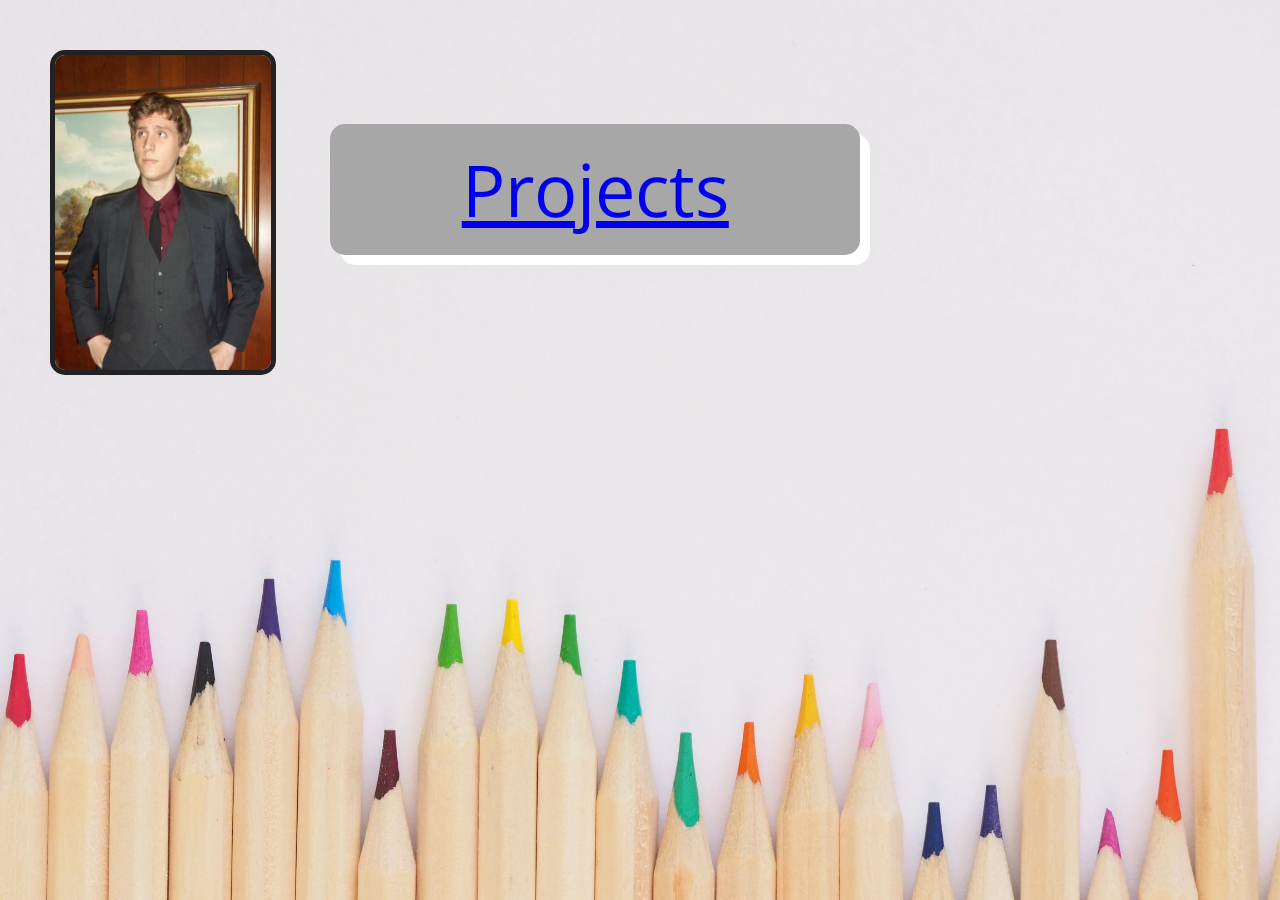
==== index.html @ c0270981 "trying to reset" ====
<!doctype html>
<html class="no-js" lang="">

<head>
  <meta charset="utf-8">
  <meta http-equiv="x-ua-compatible" content="ie=edge">
  <title>Brian Vogelsang</title>
  <meta name="description" content="">
  <meta name="viewport" content="width=device-width, initial-scale=1, shrink-to-fit=no">

  <link rel="manifest" href="site.webmanifest">
  <link rel="apple-touch-icon" href="icon.png">
  <!-- Place favicon.ico in the root directory -->

  <link rel="stylesheet" href="css/normalize.css">
  <link rel="stylesheet" href="css/main.css">
  <link rel="stylesheet" href="css/background.css">
  <link rel="stylesheet" href="css/style.css">
    <link href="https://fonts.googleapis.com/css?family=Open+Sans" rel="stylesheet"> 
</head>

<body>
  <!--[if lte IE 9]>
    <p class="browserupgrade">You are using an <strong>outdated</strong> browser. Please <a href="https://browsehappy.com/">upgrade your browser</a> to improve your experience and security.</p>
  <![endif]-->

  <!-- Add your site or application content here -->
    <!-- Profile here-->
    <img src="img/brian.jpg" id=brianProfile>
    
   
	
        <!-- Profile Button -->
	<div class=listedItems>
		<a href="./projects/">Projects</a> 
	</div>
        
 
    
    <!-- Add your site or application content here -->
  <script src="js/vendor/modernizr-3.6.0.min.js"></script>
  <script src="https://code.jquery.com/jquery-3.3.1.min.js" integrity="sha256-FgpCb/KJQlLNfOu91ta32o/NMZxltwRo8QtmkMRdAu8=" crossorigin="anonymous"></script>
  <script>window.jQuery || document.write('<script src="js/vendor/jquery-3.3.1.min.js"><\/script>')</script>
  <script src="js/plugins.js"></script>
  <script src="js/main.js"></script>

  <!-- Google Analytics: change UA-XXXXX-Y to be your site's ID. -->
  <script>
    window.ga = function () { ga.q.push(arguments) }; ga.q = []; ga.l = +new Date;
    ga('create', 'UA-XXXXX-Y', 'auto'); ga('send', 'pageview')
  </script>
  <script src="https://www.google-analytics.com/analytics.js" async defer></script>
</body>

</html>
---- css/main.css ----
/*! HTML5 Boilerplate v6.1.0 | MIT License | https://html5boilerplate.com/ */

/*
 * What follows is the result of much research on cross-browser styling.
 * Credit left inline and big thanks to Nicolas Gallagher, Jonathan Neal,
 * Kroc Camen, and the H5BP dev community and team.
 */

/* ==========================================================================
   Base styles: opinionated defaults
   ========================================================================== */

html {
    color: #222;
    font-size: 1em;
    line-height: 1.4;
}

/*
 * Remove text-shadow in selection highlight:
 * https://twitter.com/miketaylr/status/12228805301
 *
 * Vendor-prefixed and regular ::selection selectors cannot be combined:
 * https://stackoverflow.com/a/16982510/7133471
 *
 * Customize the background color to match your design.
 */

::-moz-selection {
    background: #b3d4fc;
    text-shadow: none;
}

::selection {
    background: #b3d4fc;
    text-shadow: none;
}

/*
 * A better looking default horizontal rule
 */

hr {
    display: block;
    height: 1px;
    border: 0;
    border-top: 1px solid #ccc;
    margin: 1em 0;
    padding: 0;
}

/*
 * Remove the gap between audio, canvas, iframes,
 * images, videos and the bottom of their containers:
 * https://github.com/h5bp/html5-boilerplate/issues/440
 */

audio,
canvas,
iframe,
img,
svg,
video {
    vertical-align: middle;
}

/*
 * Remove default fieldset styles.
 */

fieldset {
    border: 0;
    margin: 0;
    padding: 0;
}

/*
 * Allow only vertical resizing of textareas.
 */

textarea {
    resize: vertical;
}

/* ==========================================================================
   Browser Upgrade Prompt
   ========================================================================== */

.browserupgrade {
    margin: 0.2em 0;
    background: #ccc;
    color: #000;
    padding: 0.2em 0;
}

/* ==========================================================================
   Author's custom styles
   ========================================================================== */

















/* ==========================================================================
   Helper classes
   ========================================================================== */

/*
 * Hide visually and from screen readers
 */

.hidden {
    display: none !important;
}

/*
 * Hide only visually, but have it available for screen readers:
 * https://snook.ca/archives/html_and_css/hiding-content-for-accessibility
 *
 * 1. For long content, line feeds are not interpreted as spaces and small width
 *    causes content to wrap 1 word per line:
 *    https://medium.com/@jessebeach/beware-smushed-off-screen-accessible-text-5952a4c2cbfe
 */

.visuallyhidden {
    border: 0;
    clip: rect(0 0 0 0);
    height: 1px;
    margin: -1px;
    overflow: hidden;
    padding: 0;
    position: absolute;
    width: 1px;
    white-space: nowrap; /* 1 */
}

/*
 * Extends the .visuallyhidden class to allow the element
 * to be focusable when navigated to via the keyboard:
 * https://www.drupal.org/node/897638
 */

.visuallyhidden.focusable:active,
.visuallyhidden.focusable:focus {
    clip: auto;
    height: auto;
    margin: 0;
    overflow: visible;
    position: static;
    width: auto;
    white-space: inherit;
}

/*
 * Hide visually and from screen readers, but maintain layout
 */

.invisible {
    visibility: hidden;
}

/*
 * Clearfix: contain floats
 *
 * For modern browsers
 * 1. The space content is one way to avoid an Opera bug when the
 *    `contenteditable` attribute is included anywhere else in the document.
 *    Otherwise it causes space to appear at the top and bottom of elements
 *    that receive the `clearfix` class.
 * 2. The use of `table` rather than `block` is only necessary if using
 *    `:before` to contain the top-margins of child elements.
 */

.clearfix:before,
.clearfix:after {
    content: " "; /* 1 */
    display: table; /* 2 */
}

.clearfix:after {
    clear: both;
}

/* ==========================================================================
   EXAMPLE Media Queries for Responsive Design.
   These examples override the primary ('mobile first') styles.
   Modify as content requires.
   ========================================================================== */

@media only screen and (min-width: 35em) {
    /* Style adjustments for viewports that meet the condition */
}

@media print,
       (-webkit-min-device-pixel-ratio: 1.25),
       (min-resolution: 1.25dppx),
       (min-resolution: 120dpi) {
    /* Style adjustments for high resolution devices */
}

/* ==========================================================================
   Print styles.
   Inlined to avoid the additional HTTP request:
   https://www.phpied.com/delay-loading-your-print-css/
   ========================================================================== */

@media print {
    *,
    *:before,
    *:after {
        background: transparent !important;
        color: #000 !important; /* Black prints faster */
        -webkit-box-shadow: none !important;
        box-shadow: none !important;
        text-shadow: none !important;
    }

    a,
    a:visited {
        text-decoration: underline;
    }

    a[href]:after {
        content: " (" attr(href) ")";
    }

    abbr[title]:after {
        content: " (" attr(title) ")";
    }

    /*
     * Don't show links that are fragment identifiers,
     * or use the `javascript:` pseudo protocol
     */

    a[href^="#"]:after,
    a[href^="javascript:"]:after {
        content: "";
    }

    pre {
        white-space: pre-wrap !important;
    }
    pre,
    blockquote {
        border: 1px solid #999;
        page-break-inside: avoid;
    }

    /*
     * Printing Tables:
     * http://css-discuss.incutio.com/wiki/Printing_Tables
     */

    thead {
        display: table-header-group;
    }

    tr,
    img {
        page-break-inside: avoid;
    }

    p,
    h2,
    h3 {
        orphans: 3;
        widows: 3;
    }

    h2,
    h3 {
        page-break-after: avoid;
    }
}
---- css/background.css ----
body {
    background-image: url(../img/pencil.jpg);
    background-repeat:no-repeat;
    background-attachment:fixed;
    overflow:scroll;
    background-size: cover;
    background-color:#dedede;
}

#headDiv {
    font-family:serif;
	width: 100px;
	padding: 1px 5px 5px 25px;
	background-color: white;
    border-radius: 25px;
    margin: 0px 0px 10px 0px;
    
}
---- css/style.css ----
#brianProfile{
    height: 35vh;
    margin: 50px;
    border-style: solid;
    border-width: thick;
    border-radius: 15px;
    display: inline-block;
    
}

body{
    font-family: 'Open Sans', sans-serif;

}
        .listedItems:link {
                text-decoration: none;
            color:white;
}



        .listedItems:visited {
                text-decoration: none;
            color:white;
}
         .listedItems:hover {
                text-decoration: underline;
             color:skyblue;
}

        .listedItems:active {
                text-decoration: underline;
              color:skyblue;
}

.listedItems {
    display: inline-block;
    text-align: center;
    background-color: #a7a7a7;
    padding: 15px;
    border-radius:15px;
    width: 500px;
    font-size: 72px;
    box-shadow: 10px 10px; 
    color:white;
    
}
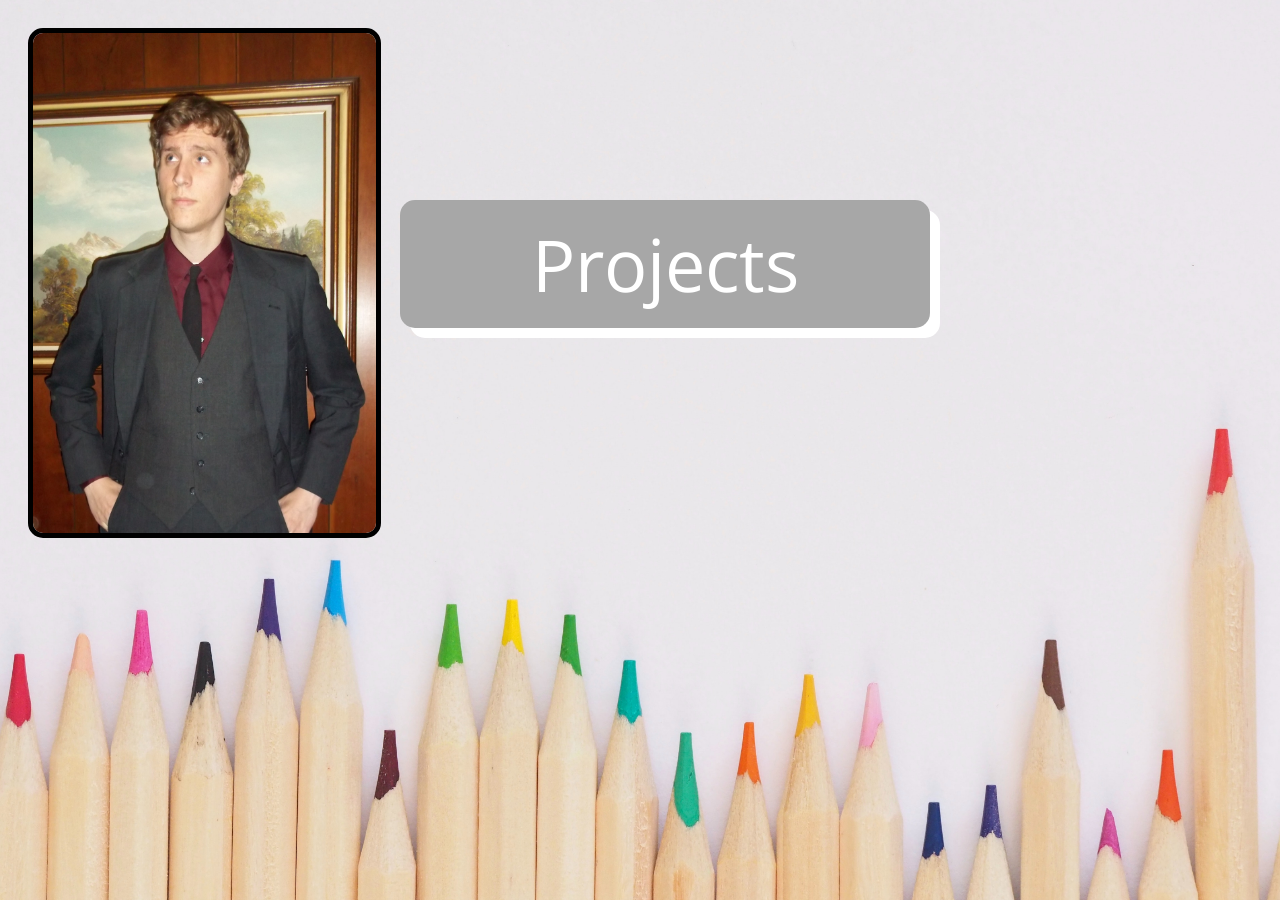
==== commit 65c6cf36: "cleanedup" ====
--- a/index.html
+++ b/index.html
@@ -11,11 +11,14 @@
   <link rel="manifest" href="site.webmanifest">
   <link rel="apple-touch-icon" href="icon.png">
   <!-- Place favicon.ico in the root directory -->
-
+<!--
   <link rel="stylesheet" href="css/normalize.css">
   <link rel="stylesheet" href="css/main.css">
+-->
+    
   <link rel="stylesheet" href="css/background.css">
   <link rel="stylesheet" href="css/style.css">
+    
     <link href="https://fonts.googleapis.com/css?family=Open+Sans" rel="stylesheet"> 
 </head>
 
@@ -31,8 +34,8 @@
    
 	
         <!-- Profile Button -->
-	<div class=listedItems>
-		<a href="./projects/">Projects</a> 
+	<div>
+		<a href="./projects/" id=projectHome>Projects</a> 
 	</div>
         
  
--- a/css/background.css
+++ b/css/background.css
@@ -2,17 +2,34 @@
     background-image: url(../img/pencil.jpg);
     background-repeat:no-repeat;
     background-attachment:fixed;
-    overflow:scroll;
-    background-size: cover;
+    overflow:hidden;
+    background-size:cover;
     background-color:#dedede;
 }
 
 #headDiv {
+    display: block;
+    width: 100px;
     font-family:serif;
-	width: 100px;
-	padding: 1px 5px 5px 25px;
+	font-size: 72px;
+	padding: 20px;
 	background-color: white;
-    border-radius: 25px;
-    margin: 0px 0px 10px 0px;
-    
-}+    border-radius: 25px;   
+    text-align: center;
+    box-shadow: 10px 10px rgba(159, 200, 255, 0.19);
+    }
+
+#headDiv:link {
+    text-decoration: none;
+                
+}
+#headDiv:visited {
+    text-decoration: none;
+                
+}
+#headDiv:hover {
+    text-decoration: underline;
+    color:skyblue;
+    box-shadow: 10px 10px skyblue;
+}
+
--- a/css/style.css
+++ b/css/style.css
@@ -1,10 +1,11 @@
 #brianProfile{
-    height: 35vh;
-    margin: 50px;
+    height: 500px;
+    margin: 20px;
     border-style: solid;
     border-width: thick;
     border-radius: 15px;
     display: inline-block;
+    position: fixed;
     
 }
 
@@ -16,7 +17,6 @@
                 text-decoration: none;
             color:white;
 }
-
 
 
         .listedItems:visited {
@@ -45,5 +45,40 @@
     color:white;
     
 }
+        #projectHome:link {
+                text-decoration: none;
+            color:white;
+}
+
+
+        #projectHome:visited {
+                text-decoration: none;
+            color:white;
+}
+         #projectHome:hover {
+                text-decoration: underline;
+             color:yellow;
+}
+
+        #projectHome:active {
+                text-decoration: underline;
+              color:skyblue;
+}
+
+#projectHome {
+    display: inline-block;
+    position: fixed;
+    text-align: center;
+    background-color: #a7a7a7;
+    padding: 15px;
+    border-radius:15px;
+    width: 500px;
+    font-size: 72px;
+    box-shadow: 10px 10px; 
+    color:white;
+    left: 400px;
+    top: 200px;
+    
+}
     
     
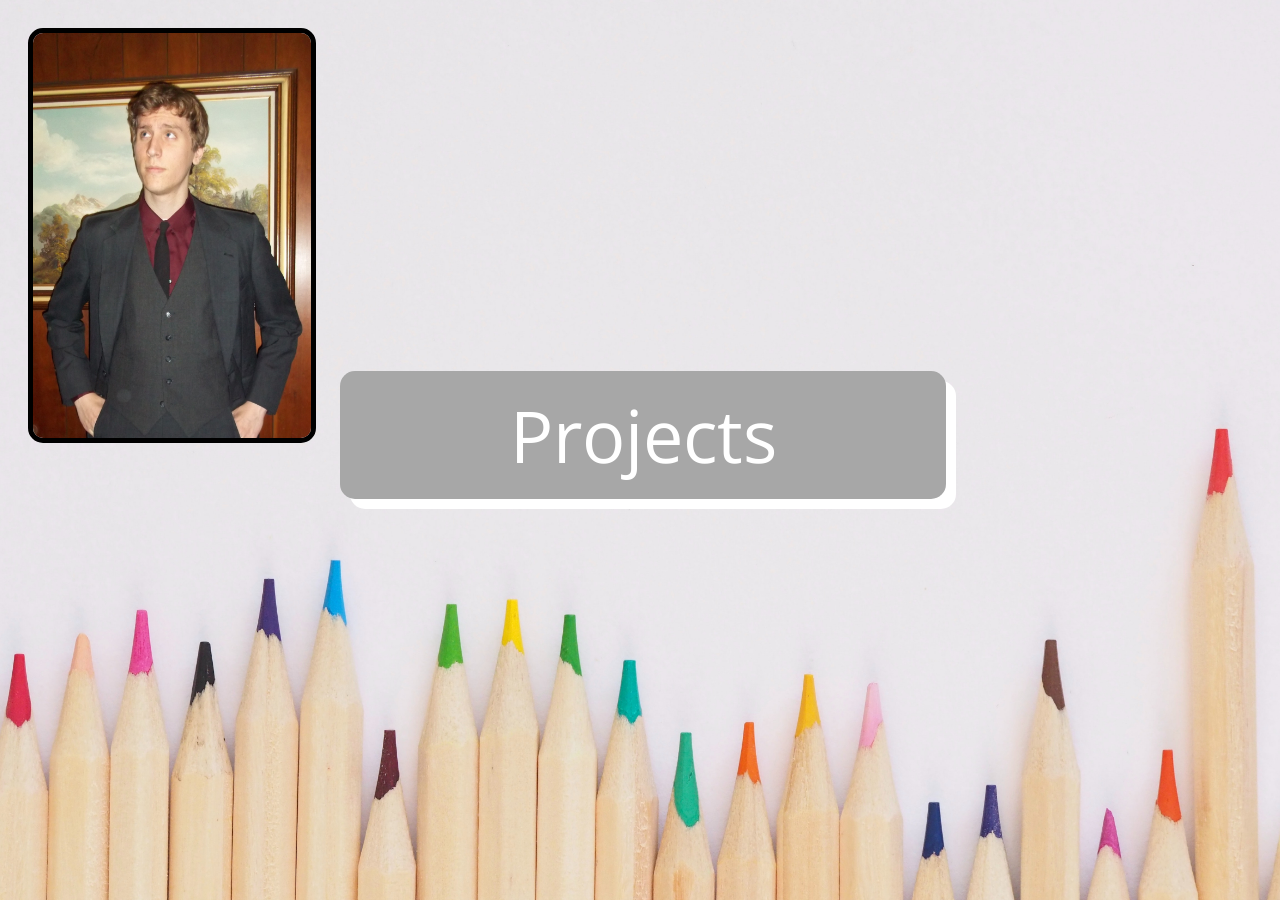
==== commit 1b14cabc: "mobile friendlier" ====
--- a/index.html
+++ b/index.html
@@ -29,12 +29,13 @@
 
   <!-- Add your site or application content here -->
     <!-- Profile here-->
+    <div>
     <img src="img/brian.jpg" id=brianProfile>
     
    
 	
         <!-- Profile Button -->
-	<div>
+	
 		<a href="./projects/" id=projectHome>Projects</a> 
 	</div>
         
--- a/css/style.css
+++ b/css/style.css
@@ -1,11 +1,11 @@
 #brianProfile{
-    height: 500px;
+    max-height: 500px;
+    height: 45vh;
     margin: 20px;
     border-style: solid;
     border-width: thick;
     border-radius: 15px;
     display: inline-block;
-    position: fixed;
     
 }
 
@@ -67,17 +67,14 @@
 
 #projectHome {
     display: inline-block;
-    position: fixed;
     text-align: center;
     background-color: #a7a7a7;
     padding: 15px;
     border-radius:15px;
-    width: 500px;
+    width: 45vw;
     font-size: 72px;
     box-shadow: 10px 10px; 
     color:white;
-    left: 400px;
-    top: 200px;
     
 }
     
